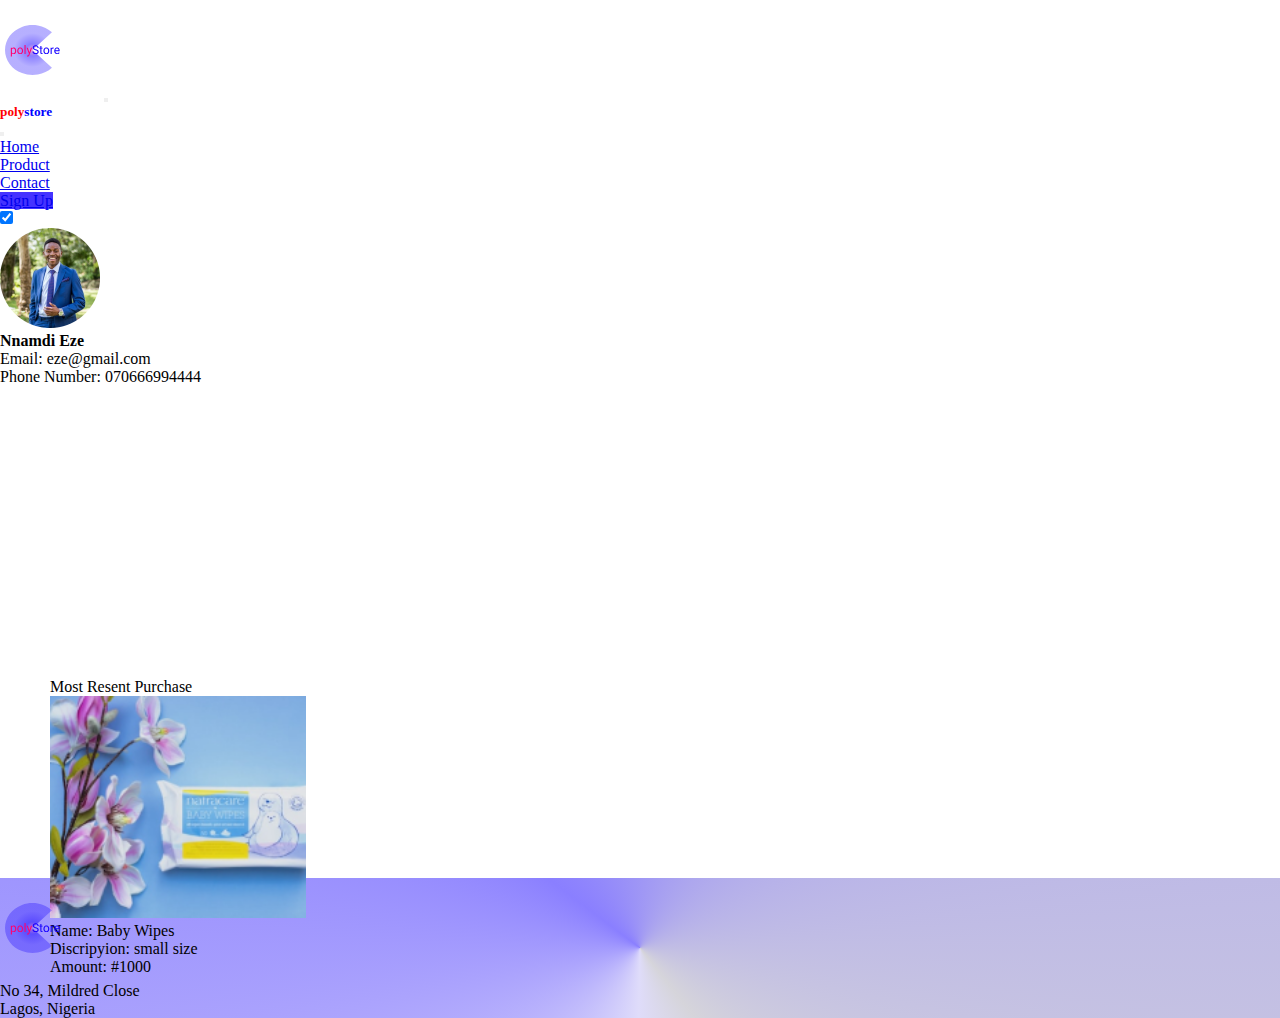
==== index_dashbord.html @ 808b5654 "Add files via upload" ====
<!DOCTYPE html>
<html lang="en">
<head>
    <meta charset="UTF-8">
    <meta name="viewport" content="width=device-width, initial-scale=1.0">
    <title>Polystore</title>
    <link rel="stylesheet" href="/stle_dashbord.css">
    <link rel="shortcut icon" href="/asset/Logo.svg" type="image/x-icon">
    <link
    rel="stylesheet"
    href="https://cdn.jsdelivr.net/npm/bootstrap-icons@1.10.2/font/bootstrap-icons.css"
    integrity="sha384-b6lVK+yci+bfDmaY1u0zE8YYJt0TZxLEAFyYSLHId4xoVvsrQu3INevFKo+Xir8e"
    crossorigin="anonymous"
  />
    <link href="https://cdn.jsdelivr.net/npm/bootstrap@5.3.2/dist/css/bootstrap.min.css" rel="stylesheet" integrity="sha384-T3c6CoIi6uLrA9TneNEoa7RxnatzjcDSCmG1MXxSR1GAsXEV/Dwwykc2MPK8M2HN" crossorigin="anonymous">
</head>
<body data-bs-theme="light">
    <header>
        <nav class="navbar navbar-expand-lg bg-dark bg-transparent">
            
            <div class="container">
                <a class="navbar-brand fs-4" href="#"><img src="/asset/Logo.svg" alt="logo"></a>
                
                <button class="navbar-toggler shadow-none border-0" type="button" data-bs-toggle="offcanvas" data-bs-target="#offcanvasNavbar"
                aria-controls="offcanvasNavbar" aria-label="Toggle navigation">
                <span class="navbar-toggler-icon"></span>
            </button>
            
            <div class="sidebar offcanvas offcanvas-start" tabindex="-1" id="offcanvasNavbar"
            aria-labelledby="offcanvasNavbarLabel">
            
            
            <div class="offcanvas-header text-dark border-bottom" >
                <h5 class="offcanvas-title" id="offcanvasNavbarLabel" style="color: red;">poly<span style="color: blue;">store</span></h5>
                <button type="button" class="btn-close btn-white shadow-none" data-bs-dismiss="offcanvas" aria-label="Close"></button>
            </div>

                <div class="offcanvas-body">
                    <ul class="navbar-nav text-dark justify-content-center  align-items-center  flex-grow-1 pe-3">
                        <li class="nav-item text-light mx-2">
                            <a class="nav-link "  href="#">Home</a>
                        </li>
                        <li class="nav-item mx-2">
                            <a class="nav-link" href="#product">Product</a>
                        </li>
                        <li class="nav-item mx-2">
                            <a class="nav-link" href="#contact">Contact</a>
                        </li>
                    </ul>
                    <div style="text-decoration: none;" class="d-flex justify-content-center align-items-center gap-3">
                        <a href="#" class="text-decoration-non text-light rounded-1 px-3 py-1" style="background-color: #1600FFCC;">Sign Up</a>
                        <!-- <div class="toggle" id="toggle">
                            <i class="indicator"></i>
                        </div> -->
                        <div class="form-check form-switch mx-4">
                            <input class="form-check-input p-2" 
                            type="checkbox"
                            role="switch"
                            id="flexSwitCheckChecked"
                            checked
                            onclick="myFunction">
                        </div>
                        <!-- <a href="#" class="text-decoration-non text-light rounded-1 px-3 py-1" style="background-color: #1600FFCC;">Login</a> -->
                    </div>
                </div>
            </div>
        </div>
        </nav>
    </header>

    <div class="container">
        <div class="d-flex" style="max-width: 80%;">
            <div class="col-sm-6 col-md-8 profile border border-3" style="width: 48%; height: 50vh; box-sizing: border-box;">
                <div class="text-center mt-5">
                    <img  src="/asset/Ellipse 2.png" alt="image-responsive" height="100px" width="100px">
                    <p><b>Nnamdi Eze</b></p>
                </div>
                <p>Email: eze@gmail.com</p>
                <p>Phone Number: 070666994444</p>
            </div>
            <div class="col-6 col-md-4 justify-content-end border border-3" style="margin-left: 50px; height:200px; box-sizing: border-box; width: 50%;">
                <p class="text-center">Most Resent Purchase</p>
                <div class="row d-flex">
                    <div class="col-6">
                        <img src="/asset/Rectangle 19.png" alt="image-responsive" width="50%">
                    </div>
                    <div class="col-6 justify-content-end">
                        <p>Name: Baby Wipes </p>
                        <p>Discripyion: small size </p>
                        <p>Amount: #1000</p>
                    </div>
                </div>
            </div>
        </div>
    </div>

    <footer class="mt-5 " style="background: conic-gradient(from -1.46deg at 50% 50%, rgba(22, 0, 255, 0.5) -51.48deg, rgba(213, 212, 218, 0.988568) 143.22deg, #DFDCFA 182.58deg, rgba(22, 0, 255, 0.5) 308.52deg, rgba(213, 212, 218, 0.988568) 503.22deg);">
        <div class="footer text-center">
            <img src="/asset/Logo.svg" alt="logo">
            <p>
                No 34, Mildred Close <br>
                Lagos, Nigeria
            </p>
        </div>
    </footer>
    <script src="/java.js  "></script>
    <script
    src="https://cdn.jsdelivr.net/npm/@popperjs/core@2.11.6/dist/umd/popper.min.js"
    integrity="sha384-oBqDVmMz9ATKxIep9tiCxS/Z9fNfEXiDAYTujMAeBAsjFuCZSmKbSSUnQlmh/jp3"
    crossorigin="anonymous"
  ></script>
    <script src="https://cdn.jsdelivr.net/npm/bootstrap@5.3.2/dist/js/bootstrap.bundle.min.js" integrity="sha384-C6RzsynM9kWDrMNeT87bh95OGNyZPhcTNXj1NW7RuBCsyN/o0jlpcV8Qyq46cDfL" crossorigin="anonymous"></script>
</body>
</html>
---- stle_dashbord.css ----
*{
    margin: 0;
    padding: 0;
    box-sizing: border-box;
}
/* body{
    /* display: flex;
    justify-content: center;  */
    /* align-items: center; */
    /* min-height: 100vh; */
    /* background: #2b2b2b ;
    transition: 0.5s;
} */
/* body.active{
    background: #f8f8f8; 
} */ 
/* #toggle.active{
    background: #ffff;
    box-shadow: inset 0 2px 60px rgba(0,0,0,0.1),
                inset 0 2px 8px rgba(0,0,0,0.1),
                inset 0 -4px 4px rgba(0,0,0,0.5);
}
#toggle{
    position: relative;
    display: block;
    width: 120px;
    height: 60px;
    border-radius: 160px;
    background: #2b2b2b;
    transition: 0.5s;
    cursor: pointer;
    box-shadow: inset 0 8px 60px rgba(0,0,0,0.1),
                inset 0 8px 60px rgba(0,0,0,0.1),
                inset 0 -4px 4px rgba(0,0,0,0.1);
}

#toggle .indicator{
    position: absolute;
    top: 0;
    left: 0;
    width: 60px;
    height: 60px;
    background: linear-gradient(to bottom, #444,#222);
    border-radius: 50%;
    transform: scale(0.9);
    box-shadow: 0 8px 40px rgba(0,0,0,0.5),
                inset 0 4px 4px rgba(255,255,255,0.2),
                inset 0 -4px 4px rgba(255,255,255,0.2),;
    transition: 0.5s;
}


#toggle.active .indicator{
    left: 60px;
    background: linear-gradient(to bottom, #eaeaea,#f9f9f9);
    box-shadow: inset 0 8px 40px rgba(0,0,0,0.1),
    inset 0 4px 4px rgba(255,255,255,0.1),
    inset 0 -4px 4px rgba(255,255,255,0.1 );
} */



@import url("https://cdn.jsdelivr.net/npm/bootstrap-icons@1.11.2/font/bootstrap-icons.min.css");
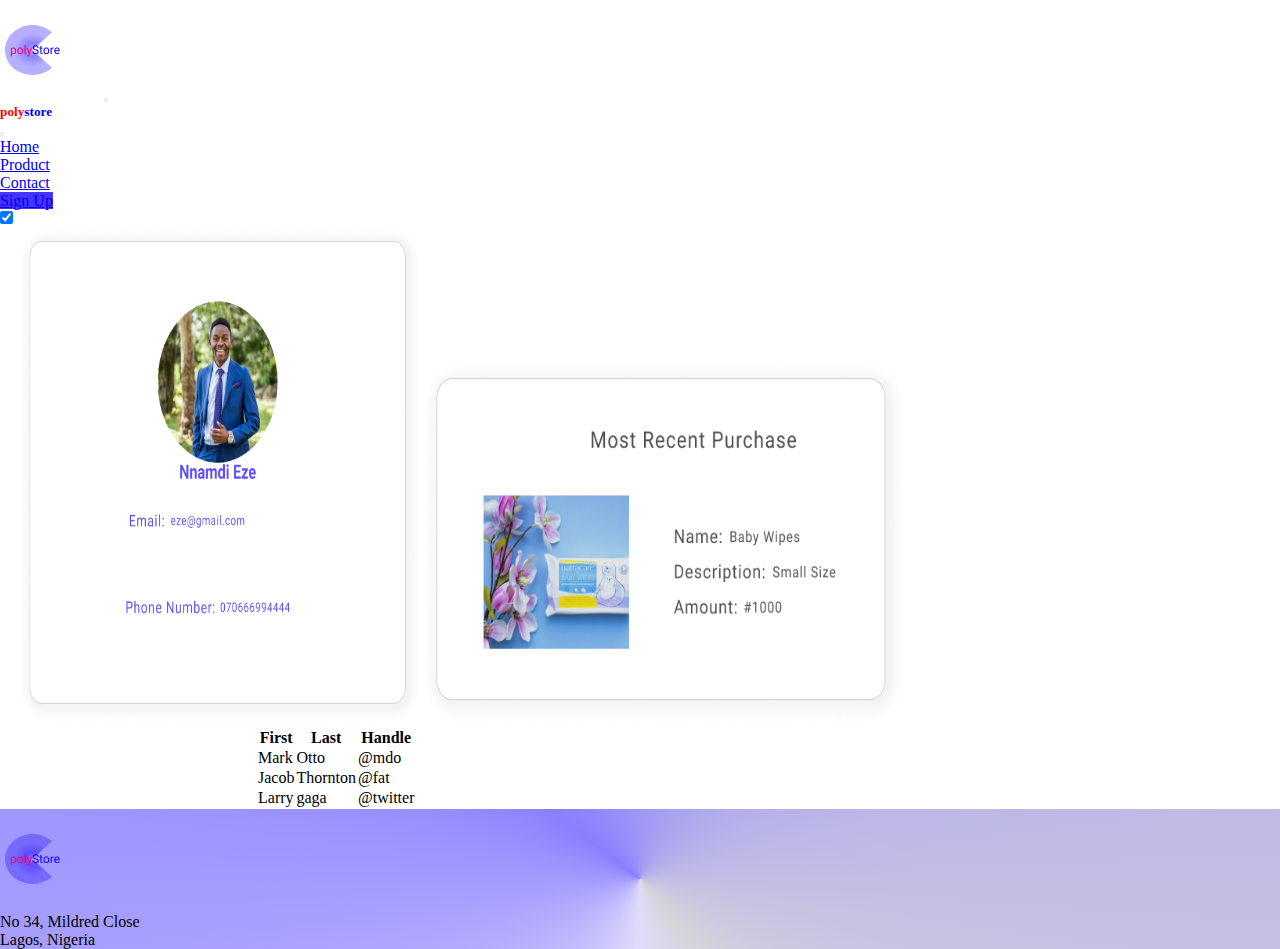
==== commit 5fcfd9f0: "Add files via upload" ====
--- a/index_dashbord.html
+++ b/index_dashbord.html
@@ -38,17 +38,17 @@
                 <div class="offcanvas-body">
                     <ul class="navbar-nav text-dark justify-content-center  align-items-center  flex-grow-1 pe-3">
                         <li class="nav-item text-light mx-2">
-                            <a class="nav-link "  href="#">Home</a>
+                            <a class="nav-link "  href="/index.html">Home</a>
                         </li>
                         <li class="nav-item mx-2">
-                            <a class="nav-link" href="#product">Product</a>
+                            <a class="nav-link" href="/index_product.html">Product</a>
                         </li>
                         <li class="nav-item mx-2">
-                            <a class="nav-link" href="#contact">Contact</a>
+                            <a class="nav-link" href="/index_contact.html">Contact</a>
                         </li>
                     </ul>
                     <div style="text-decoration: none;" class="d-flex justify-content-center align-items-center gap-3">
-                        <a href="#" class="text-decoration-non text-light rounded-1 px-3 py-1" style="background-color: #1600FFCC;">Sign Up</a>
+                        <a href="/index_signp.html" class="text-decoration-non text-light rounded-1 px-3 py-1" style="background-color: #1600FFCC;">Sign Up</a>
                         <!-- <div class="toggle" id="toggle">
                             <i class="indicator"></i>
                         </div> -->
@@ -68,7 +68,42 @@
         </nav>
     </header>
 
-    <div class="container">
+
+
+    <div class="row text-center" id="row">
+        <section style="padding-left: 20px; padding-right: 20%;">
+                <img src="/asset/testimonial card (4).png" style="width: 25rem; height: 55vh;" alt="image-responsive">
+                <img src="/asset/most recent purchase card.png" style="width: 30rem; height: 40vh;" alt="image-responsive">
+        </section>
+    </div>
+    <!-- <section class="d-flex p-5" id="section" style="max-width: 100%;">
+        <section class="card">
+            <div class="text-center">
+                <img src="/asset/Ellipse 2.png" alt="customer" width="60%" height="130px">
+                <p><b>Namdi <Em></Em>ze</b></p>
+            </div>
+            <div>
+                
+            </div>
+            <p>Email: eze@gmail.com</p>
+            <p class="d-flex">Phone Number: 070666994444</p>
+        </section>
+        <section class="card" style="height: 230px; padding-left: 20px; padding-right: 20px;">
+            <p class="text-center">Most Resent Purchase</p>
+            <section class="d-flex ">
+            <section>
+                <img src="/asset/Rectangle 19.png" alt="image">
+            </section>
+            <section class="p-3">
+                <p>Name: Baby Wipes </p>
+                <p>Discripyion: small size </p>
+                <p>Amount: #1000</p>
+            </section>
+        </section>
+           </section>
+    </section> -->
+
+    <!-- <div class="container">
         <div class="d-flex" style="max-width: 80%;">
             <div class="col-sm-6 col-md-8 profile border border-3" style="width: 48%; height: 50vh; box-sizing: border-box;">
                 <div class="text-center mt-5">
@@ -78,20 +113,50 @@
                 <p>Email: eze@gmail.com</p>
                 <p>Phone Number: 070666994444</p>
             </div>
-            <div class="col-6 col-md-4 justify-content-end border border-3" style="margin-left: 50px; height:200px; box-sizing: border-box; width: 50%;">
+            <div class="col-6 col-md-4 border border-3" style="margin-left: 50px; width: 50%;">
                 <p class="text-center">Most Resent Purchase</p>
-                <div class="row d-flex">
-                    <div class="col-6">
-                        <img src="/asset/Rectangle 19.png" alt="image-responsive" width="50%">
-                    </div>
-                    <div class="col-6 justify-content-end">
-                        <p>Name: Baby Wipes </p>
-                        <p>Discripyion: small size </p>
-                        <p>Amount: #1000</p>
+                    <div class="d-flex">
+                        <img src="/asset/Rectangle 19.png" class="img-fluid" alt="image-responsive" width="150px" height="10px">
+                        <div class="">
+                            <p>Name: Baby Wipes </p>
+                            <p>Discripyion: small size </p>
+                            <p>Amount: #1000</p>
+                        </div>
                     </div>
                 </div>
             </div>
         </div>
+    </div> -->
+ 
+    <div >
+        <table class="table border border-2 mt-5" style="max-width: 60%; border-radius: 10%; border: black;">
+            <thead>
+              <tr>
+
+                <th scope="col">First</th>
+                <th scope="col">Last</th>
+                <th scope="col">Handle</th>
+              </tr>
+            </thead>
+            <tbody>
+              <tr>
+      
+                <td>Mark</td>
+                <td>Otto</td>
+                <td>@mdo</td>
+              </tr>
+              <tr>
+                <td>Jacob</td>
+                <td>Thornton</td>
+                <td>@fat</td>
+              </tr>
+              <tr>
+                <td>Larry</td>
+                <td>gaga</td>
+                <td>@twitter</td>
+              </tr>
+            </tbody>
+          </table>
     </div>
 
     <footer class="mt-5 " style="background: conic-gradient(from -1.46deg at 50% 50%, rgba(22, 0, 255, 0.5) -51.48deg, rgba(213, 212, 218, 0.988568) 143.22deg, #DFDCFA 182.58deg, rgba(22, 0, 255, 0.5) 308.52deg, rgba(213, 212, 218, 0.988568) 503.22deg);">
@@ -105,10 +170,9 @@
     </footer>
     <script src="/java.js  "></script>
     <script
-    src="https://cdn.jsdelivr.net/npm/@popperjs/core@2.11.6/dist/umd/popper.min.js"
-    integrity="sha384-oBqDVmMz9ATKxIep9tiCxS/Z9fNfEXiDAYTujMAeBAsjFuCZSmKbSSUnQlmh/jp3"
-    crossorigin="anonymous"
-  ></script>
+    src="https://cdn.jsdelivr.net/npm/@popperjs/core@2.11.6/dist/umd/popper.min.js"integrity="sha384-oBqDVmMz9ATKxIep9tiCxS/Z9fNfEXiDAYTujMAeBAsjFuCZSmKbSSUnQlmh/jp3"
+    
+    crossorigin="anonymous"></script>
     <script src="https://cdn.jsdelivr.net/npm/bootstrap@5.3.2/dist/js/bootstrap.bundle.min.js" integrity="sha384-C6RzsynM9kWDrMNeT87bh95OGNyZPhcTNXj1NW7RuBCsyN/o0jlpcV8Qyq46cDfL" crossorigin="anonymous"></script>
 </body>
 </html>--- a/stle_dashbord.css
+++ b/stle_dashbord.css
@@ -2,6 +2,12 @@
     margin: 0;
     padding: 0;
     box-sizing: border-box;
+}
+body{
+    font-family: 'poppins';
+    width: 100%;
+    min-height: 100vh;
+    /* display: grid; */
 }
 /* body{
     /* display: flex;
@@ -58,6 +64,39 @@
     inset 0 -4px 4px rgba(255,255,255,0.1 );
 } */
 
+.table{
+    margin-left: 20%;
+}
+
+/* .row{
+    place-items: center;
+    width: 80%;
+    max-width: 1170px;
+    display: grid;
+    grid-template-columns: repeat(2, 1fr);
+    grid-gap: 50px;overflow: hidden;
+    padding: 5rem 0;
+}
+
+.row .fistwrapper{
+    width: 100%;
+    overflow: hidden;
+    height: 100%;
+    object-fit: cover;
+}
+
+.row .secondwrapper{
+    width: 100%;
+    display: flex;
+    justify-content: center;
+    align-items: center;
+    padding-left: 30px;
+} */
 
 
-@import url("https://cdn.jsdelivr.net/npm/bootstrap-icons@1.11.2/font/bootstrap-icons.min.css");+@media screen and (min-width: 768px) {
+    #row{
+        display: flex;
+    }
+}
+
